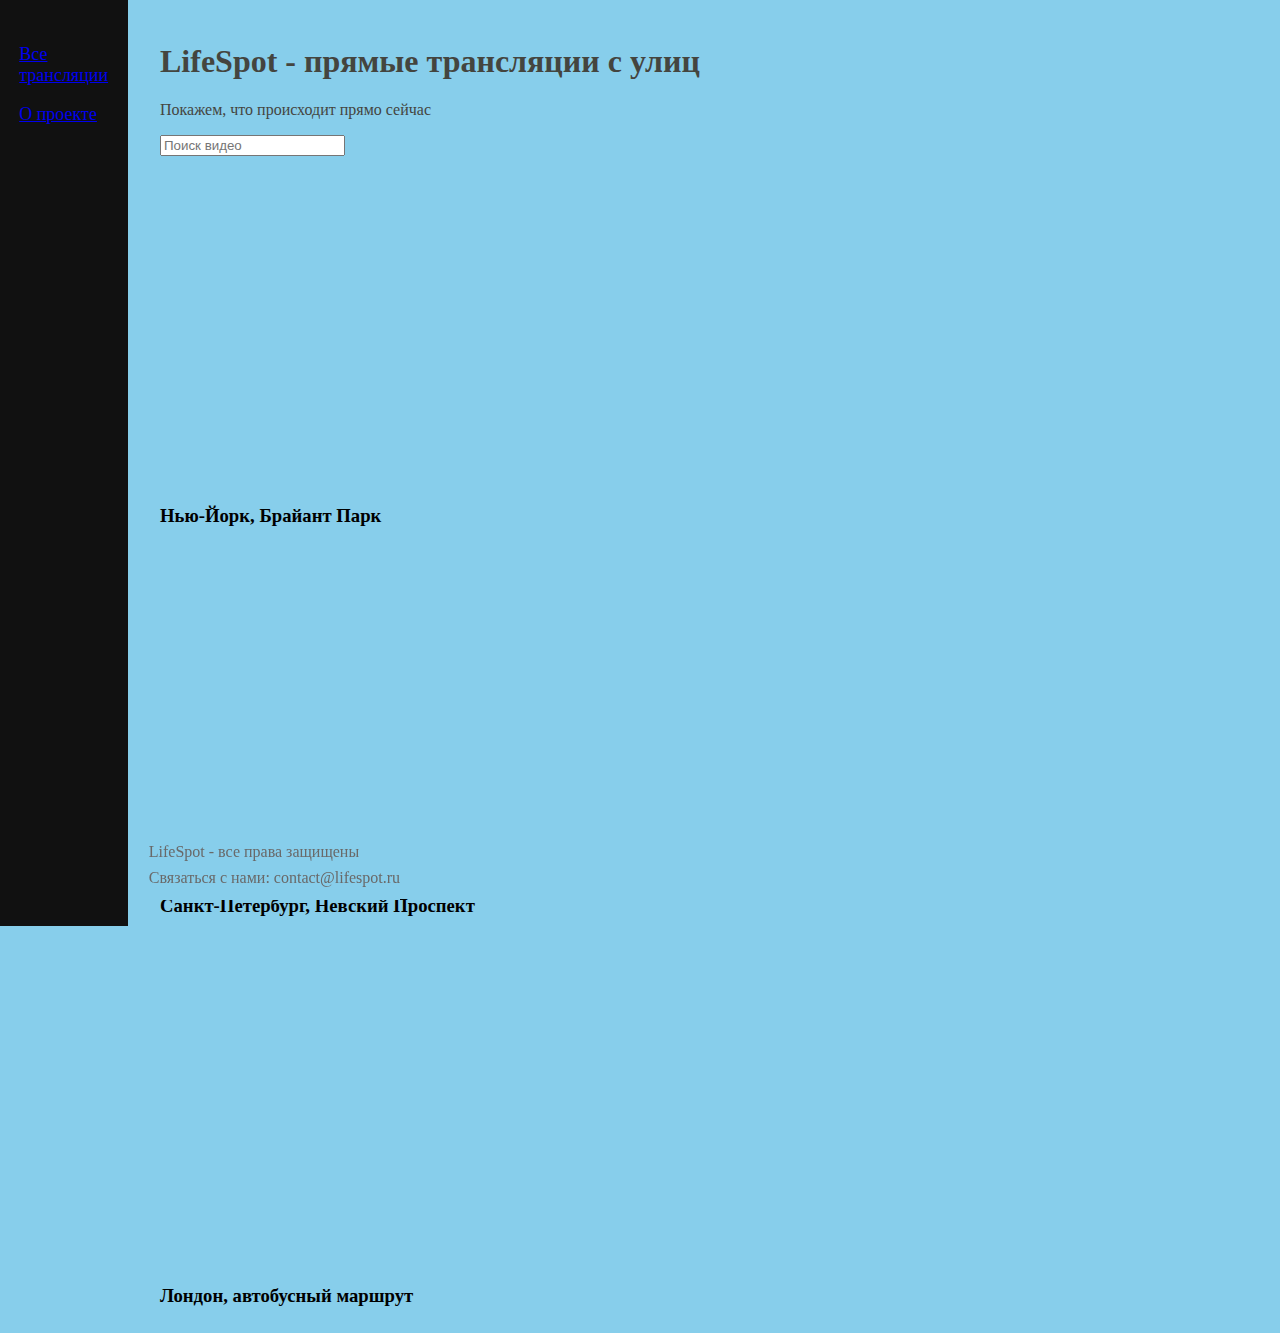
==== LifeSpot/Views/index.html @ d800945f "Добавьте файлы проекта." ====
﻿<!DOCTYPE html>
<html lang="en">
<head>
    <meta charset="UTF-8">
    <title>LifeSpot</title>
    <!--Подключение стилей по относительному пути из внешнего файла-->
    <link href="../Static/CSS/index.css" rel="stylesheet" type="text/css">
</head>
<!--Сайд-бар страницы (пока все ссылки ведут на главную)-->
<aside id="sidebar">
    <div class="navbar">
        <a href="/"><p>Все трансляции</p></a>
        <a href="/"><p>О проекте</p></a>
    </div>
</aside>
<header id="header-index">
    <!--Заголовок страницы-->
    <h1>LifeSpot - прямые трансляции с улиц</h1>
    <!--Параграф-->
    <p>Покажем, что происходит прямо сейчас</p>
</header>
<body>
    
    <div class="bordered">
        <div class="search"> <input type="text" name="findVideo" placeholder="Поиск видео" /> </div>
        <div class="video-container">
            <iframe width="560" height="315" src="https://www.youtube.com/embed/srlpC5tmhYs" title="YouTube video player" frameborder="0" allow="accelerometer; autoplay; clipboard-write; encrypted-media; gyroscope; picture-in-picture" allowfullscreen></iframe>
            <h3 class="video-title">Нью-Йорк, Брайант Парк</h3>
        </div>
        <div class="video-container">
            <iframe width="560" height="315" src="https://www.youtube.com/embed/wCcMcaiRbhM" title="YouTube video player" frameborder="0" allow="accelerometer; autoplay; clipboard-write; encrypted-media; gyroscope; picture-in-picture" allowfullscreen></iframe>
            <h3 class="video-title">Санкт-Петербург, Невский Проспект</h3>
        </div>
        <div class="video-container">
            <iframe width="560" height="315" src="https://www.youtube.com/embed/JplMzss6_YE" title="YouTube video player" frameborder="0" allow="accelerometer; autoplay; clipboard-write; encrypted-media; gyroscope; picture-in-picture" allowfullscreen></iframe>
            <h3 class="video-title">Лондон, автобусный маршрут</h3>
        </div>
    </div>
</body>
<!--Футер страницы находится под основной частью (body)-->
<footer>
    <p>LifeSpot - все права защищены</p>
    <p>Связаться с нами: contact@lifespot.ru</p>
</footer>
</html>
---- LifeSpot/Static/CSS/index.css ----
﻿/* Простые селекторы*/
.video-container {
    display: inline-block;
    padding-left: 1%;
    padding-top: 1%;
}

.navbar {
    color: darkgray;
    padding-left: 15%;
}
    /* Стили панели навигации при наведении мышью */
    .navbar p:hover {
        color: aliceblue;
    }

header {
    color: black;
    padding-left: 1%;
    padding-top: 1.2%;
}
/*Стиль хедера для главной страницы имеет приоритет,
так как используется селектор по идентификатору*/
#header-index {
    color: #44453f;
}

footer {
    position: absolute;
    bottom: 0;
    font-size: medium;
    color: dimgrey;
    line-height: 66%
}

aside {
    height: 100%; /* Высота в полный размер. Этот параметр можно убрать, если вы хотите выставлять высоту автоматически */
    width: 10%;
    position: absolute; /* Фиксированная позиция сайд-бара. Так он будет оставаться на месте при скроллинге */
    z-index: 1; /* Сайд-бар будет поверх остальных элементов */
    top: 0; /* Сайдбар будет в самой верхней части страницы */
    left: 0;
    background-color: #111; /* Черный цвет фона (задан в виде кода) */
    overflow-x: hidden; /* Отключаем горизонтальную прокрутку */
    padding-top: 2%;
    font-size: large;
}

header, footer, body, .video-container {
    background-color: skyblue;
}

body {
    padding-left: 11%;
}
.search {
 
    padding-left: 1%;   
}
input:focus {
    background-color: yellow;
}
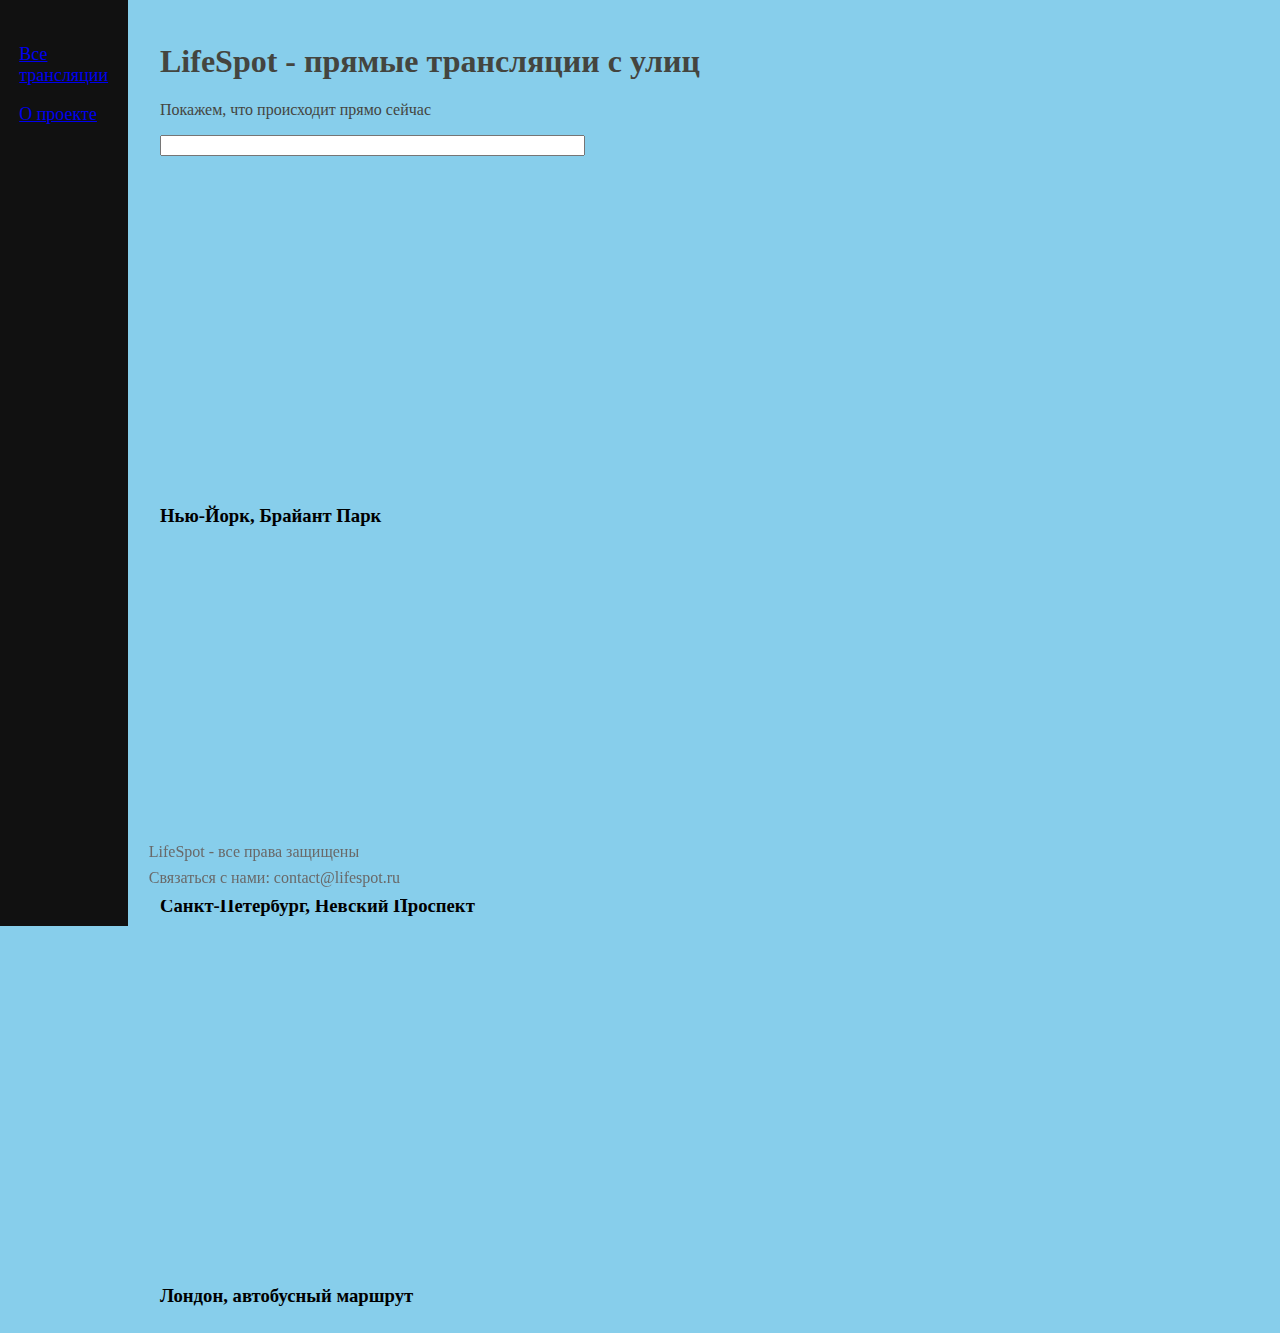
==== commit 8c319c28: "Задание 29.6.7" ====
--- a/LifeSpot/Views/index.html
+++ b/LifeSpot/Views/index.html
@@ -5,6 +5,24 @@
     <title>LifeSpot</title>
     <!--Подключение стилей по относительному пути из внешнего файла-->
     <link href="../Static/CSS/index.css" rel="stylesheet" type="text/css">
+    <!--Подключение скрипта из внешнего файла-->
+    <script type="text/javascript" src="../Static/JS/index.js"></script>
+    <!-- Внутренний скрипт с вызовами функций -->
+    <script>
+        // Проверка на возраст
+        //checkAge();
+
+        // сохранение сессии
+        handleSession()
+
+        // вывод данных сессии в консоль
+        sessionLog();
+
+        // функция для получения пользовательского ввода    
+        const inputParseFunction = function () {
+            return document.getElementsByTagName('input')[0].value.toLowerCase();
+        }
+    </script>
 </head>
 <!--Сайд-бар страницы (пока все ссылки ведут на главную)-->
 <aside id="sidebar">
@@ -18,11 +36,13 @@
     <h1>LifeSpot - прямые трансляции с улиц</h1>
     <!--Параграф-->
     <p>Покажем, что происходит прямо сейчас</p>
+    <input type="text" oninput="
+       // Вызов 
+    filterContent();
+" size=50%>
 </header>
 <body>
-    
     <div class="bordered">
-        <div class="search"> <input type="text" name="findVideo" placeholder="Поиск видео" /> </div>
         <div class="video-container">
             <iframe width="560" height="315" src="https://www.youtube.com/embed/srlpC5tmhYs" title="YouTube video player" frameborder="0" allow="accelerometer; autoplay; clipboard-write; encrypted-media; gyroscope; picture-in-picture" allowfullscreen></iframe>
             <h3 class="video-title">Нью-Йорк, Брайант Парк</h3>
--- a/LifeSpot/Static/CSS/index.css
+++ b/LifeSpot/Static/CSS/index.css
@@ -54,8 +54,7 @@
     padding-left: 11%;
 }
 .search {
- 
-    padding-left: 1%;   
+ padding-left: 1%;   
 }
 input:focus {
     background-color: yellow;
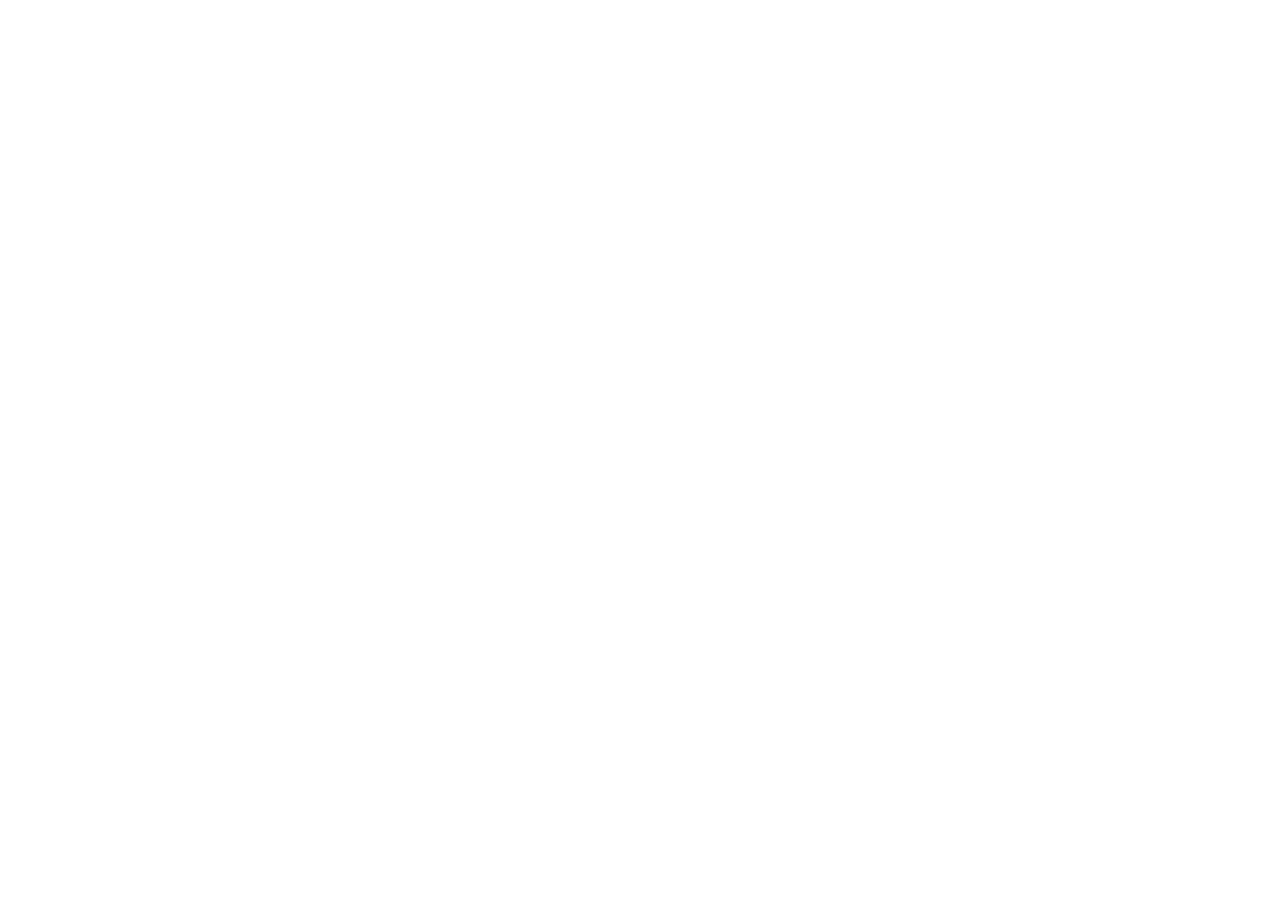
==== commit 87ebf16b: "Задание 30.1.12" ====
--- a/LifeSpot/Views/index.html
+++ b/LifeSpot/Views/index.html
@@ -9,38 +9,29 @@
     <script type="text/javascript" src="../Static/JS/index.js"></script>
     <!-- Внутренний скрипт с вызовами функций -->
     <script>
-        // Проверка на возраст
-        //checkAge();
+        // обработка сессии
+        handleSession(logger, checker /* Коллбек-функции */);
 
-        // сохранение сессии
-        handleSession()
-
-        // вывод данных сессии в консоль
-        sessionLog();
-
-        // функция для получения пользовательского ввода    
+        // функция для получения пользовательского ввода
         const inputParseFunction = function () {
             return document.getElementsByTagName('input')[0].value.toLowerCase();
         }
     </script>
 </head>
-<!--Сайд-бар страницы (пока все ссылки ведут на главную)-->
-<aside id="sidebar">
-    <div class="navbar">
-        <a href="/"><p>Все трансляции</p></a>
-        <a href="/"><p>О проекте</p></a>
-    </div>
-</aside>
+
 <header id="header-index">
     <!--Заголовок страницы-->
     <h1>LifeSpot - прямые трансляции с улиц</h1>
     <!--Параграф-->
     <p>Покажем, что происходит прямо сейчас</p>
     <input type="text" oninput="
-       // Вызов 
+       // Вызов
     filterContent();
 " size=50%>
 </header>
+
+<!--SIDEBAR-->
+
 <body>
     <div class="bordered">
         <div class="video-container">
@@ -57,9 +48,7 @@
         </div>
     </div>
 </body>
-<!--Футер страницы находится под основной частью (body)-->
-<footer>
-    <p>LifeSpot - все права защищены</p>
-    <p>Связаться с нами: contact@lifespot.ru</p>
-</footer>
+
+<!--FOOTER-->
+
 </html>--- a/LifeSpot/Static/CSS/index.css
+++ b/LifeSpot/Static/CSS/index.css
@@ -59,3 +59,18 @@
 input:focus {
     background-color: yellow;
 }
+
+.review-container, .review-button {
+    display: inline-block;
+    margin-top: 0.5em;
+    padding-left: 1%;
+    padding-top: 1%;
+}
+
+.review-text {
+    display: block;
+    margin-top: 0.5em;
+    padding-left: 1%;
+    padding-top: 1%;
+}
+
